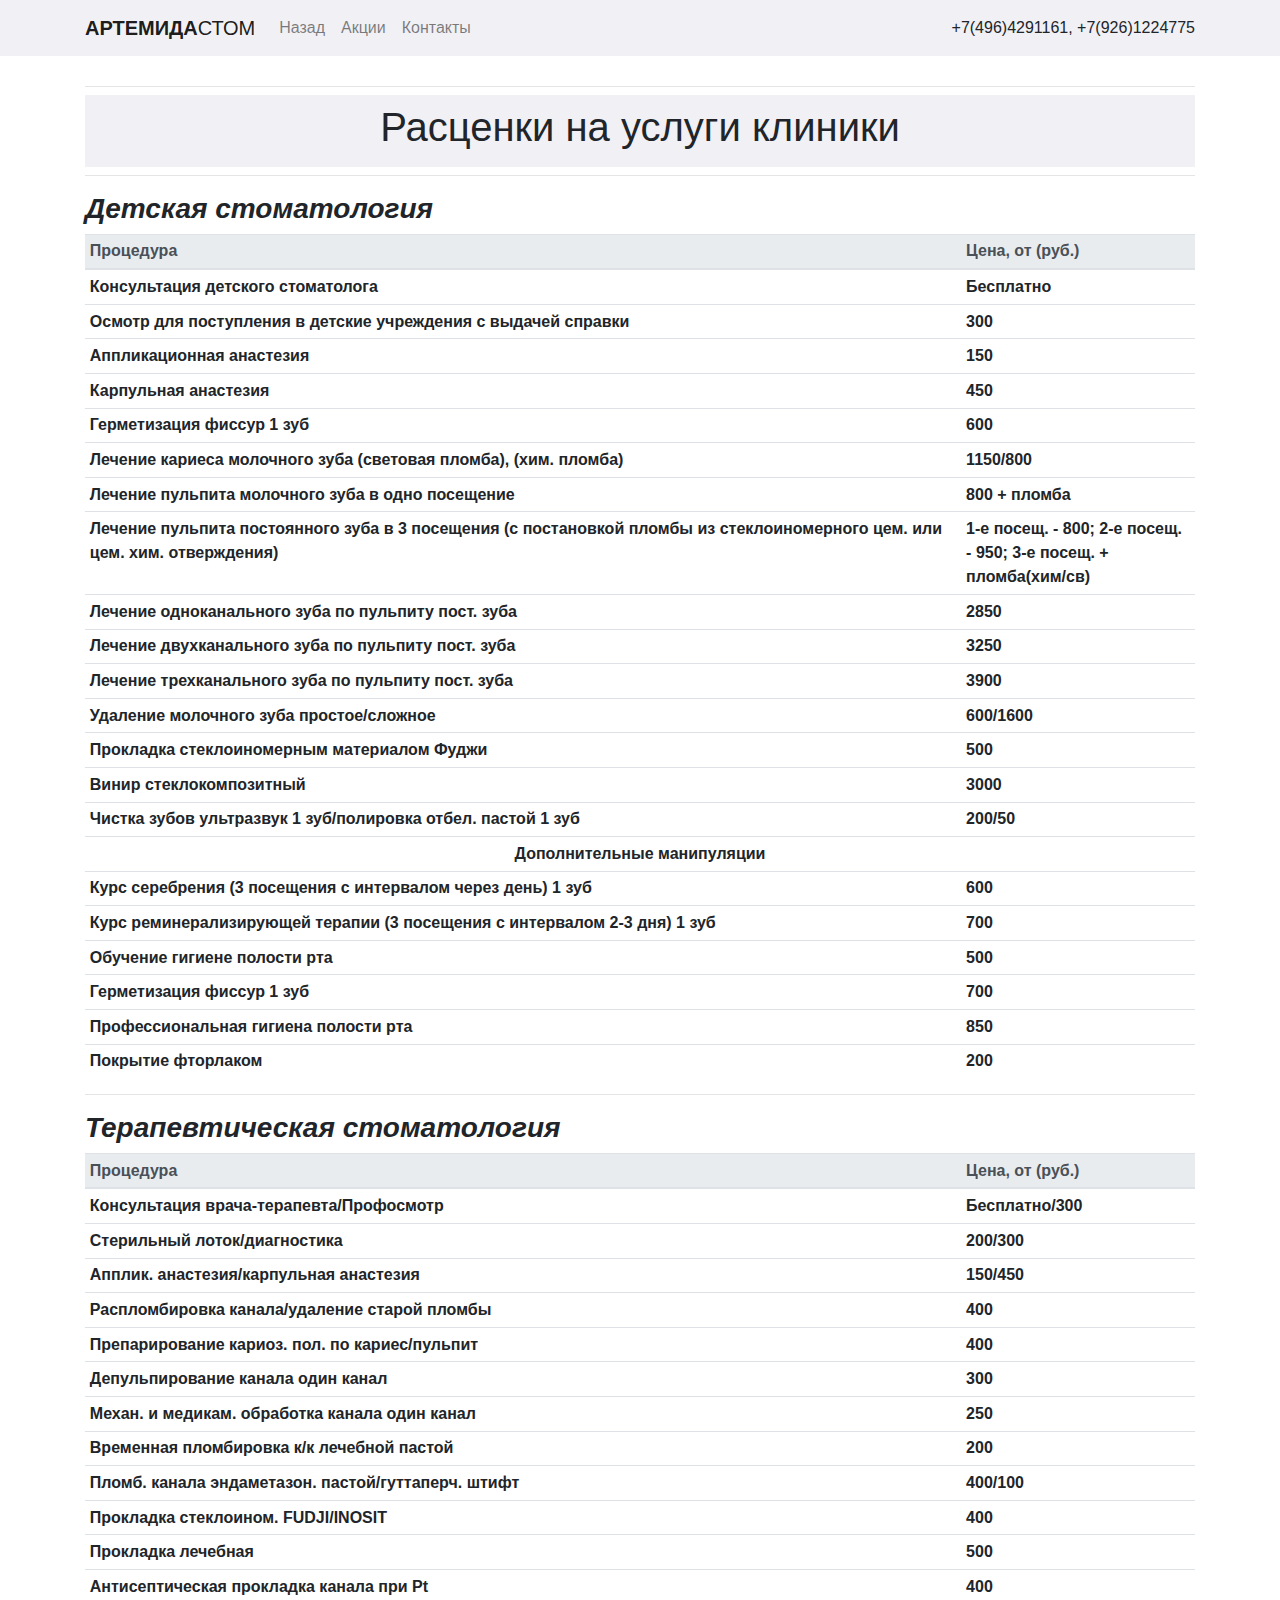
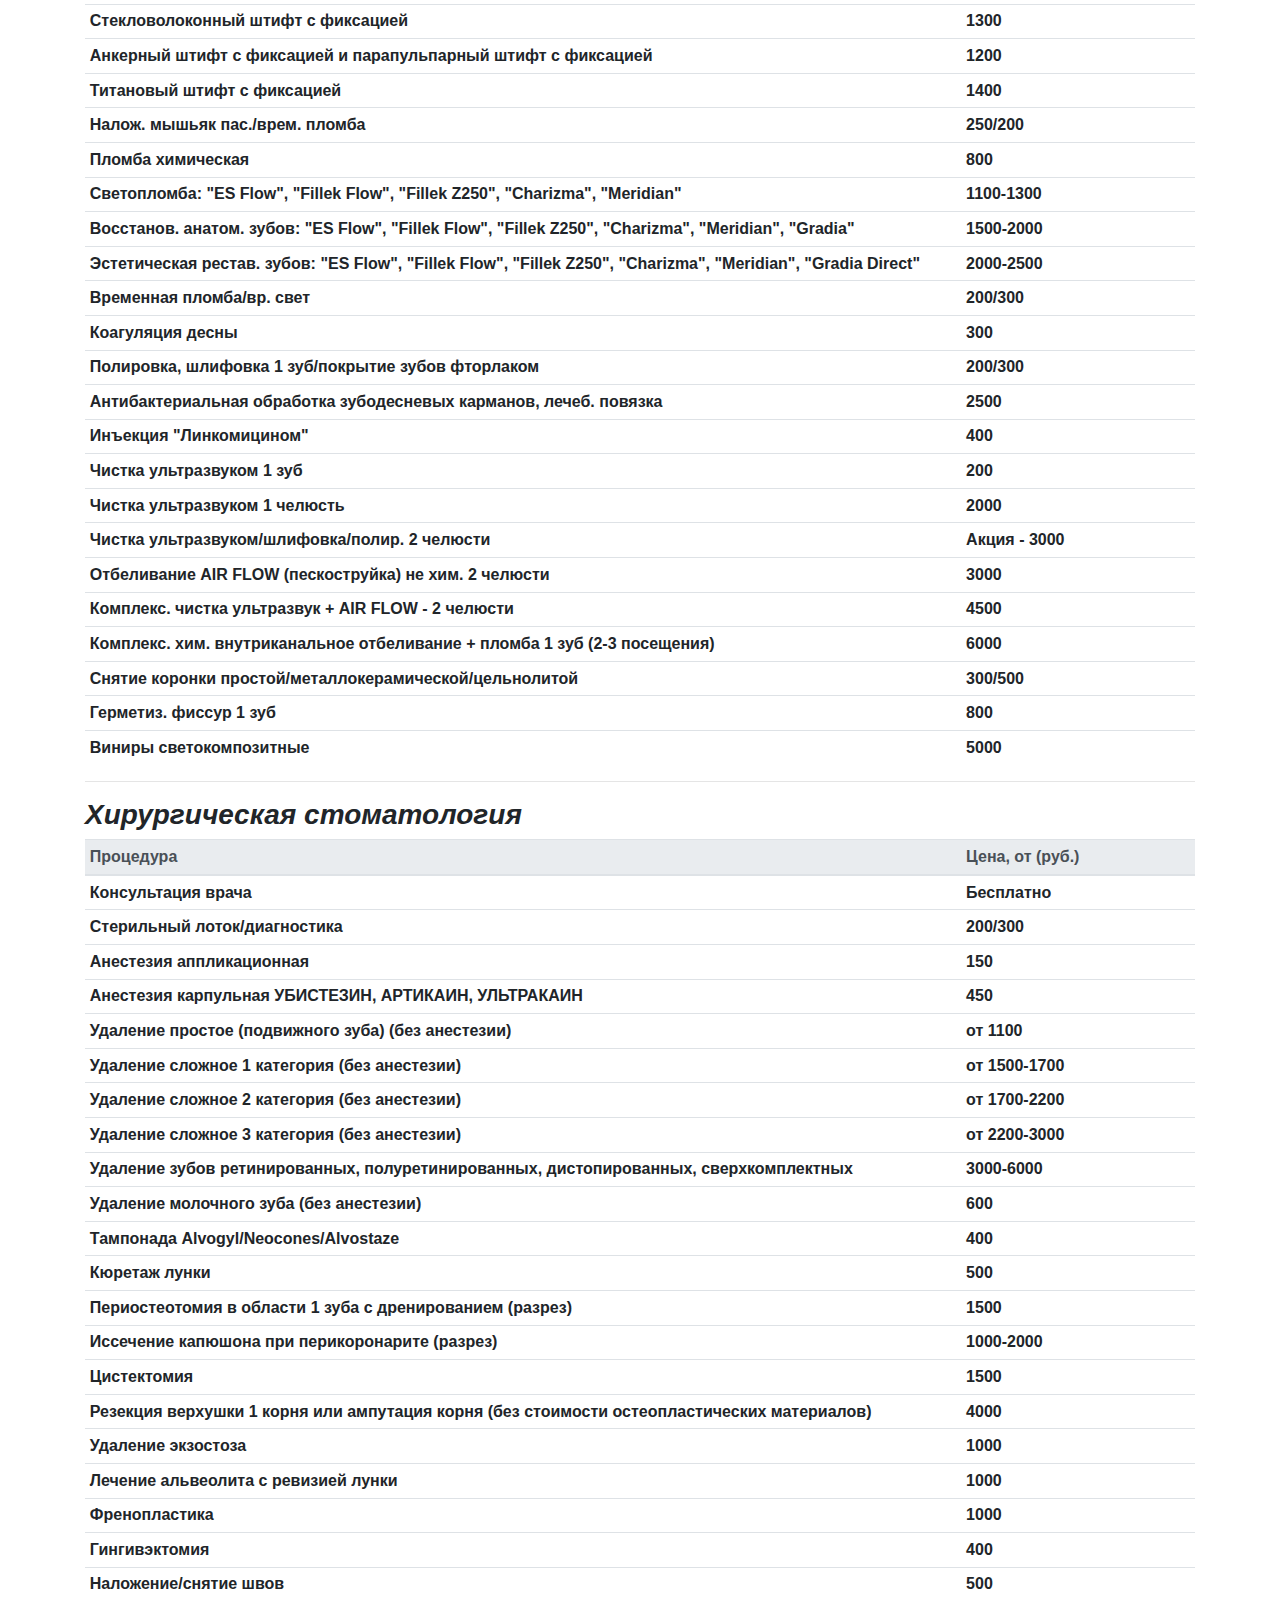
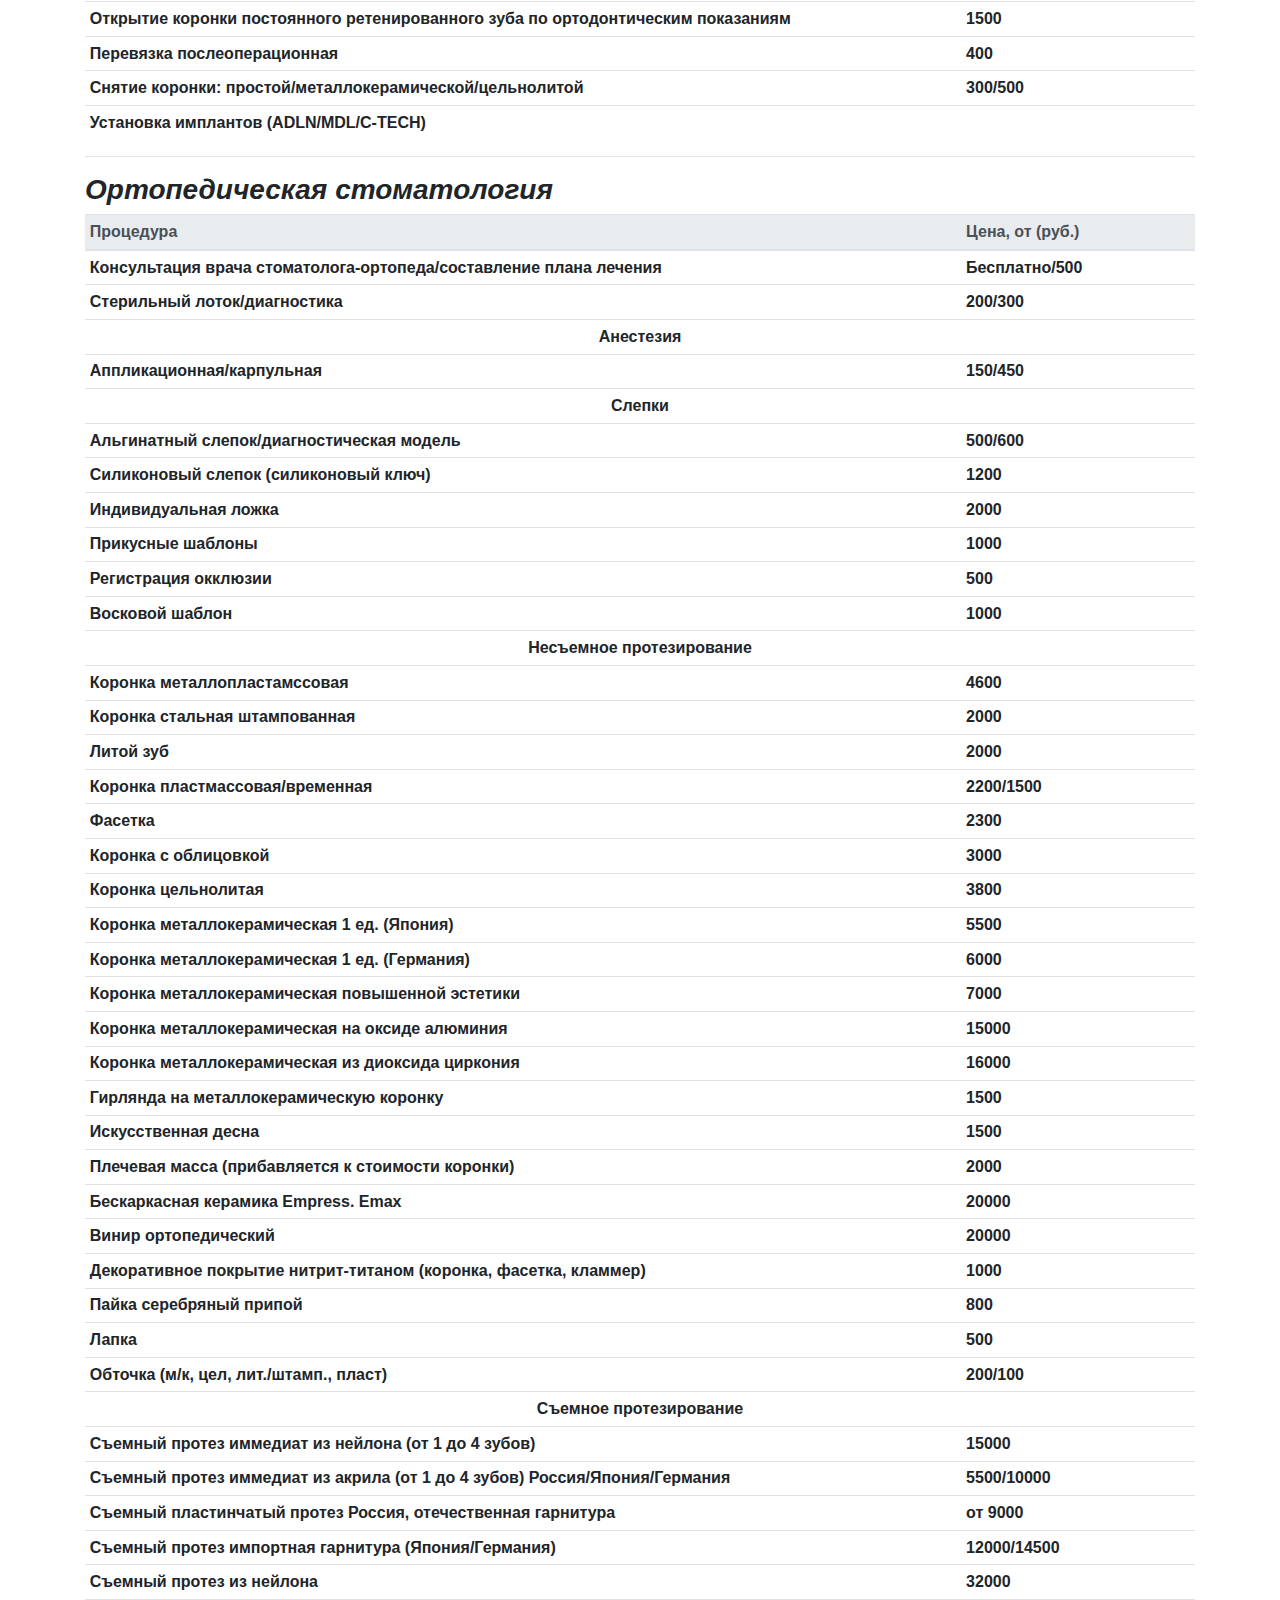
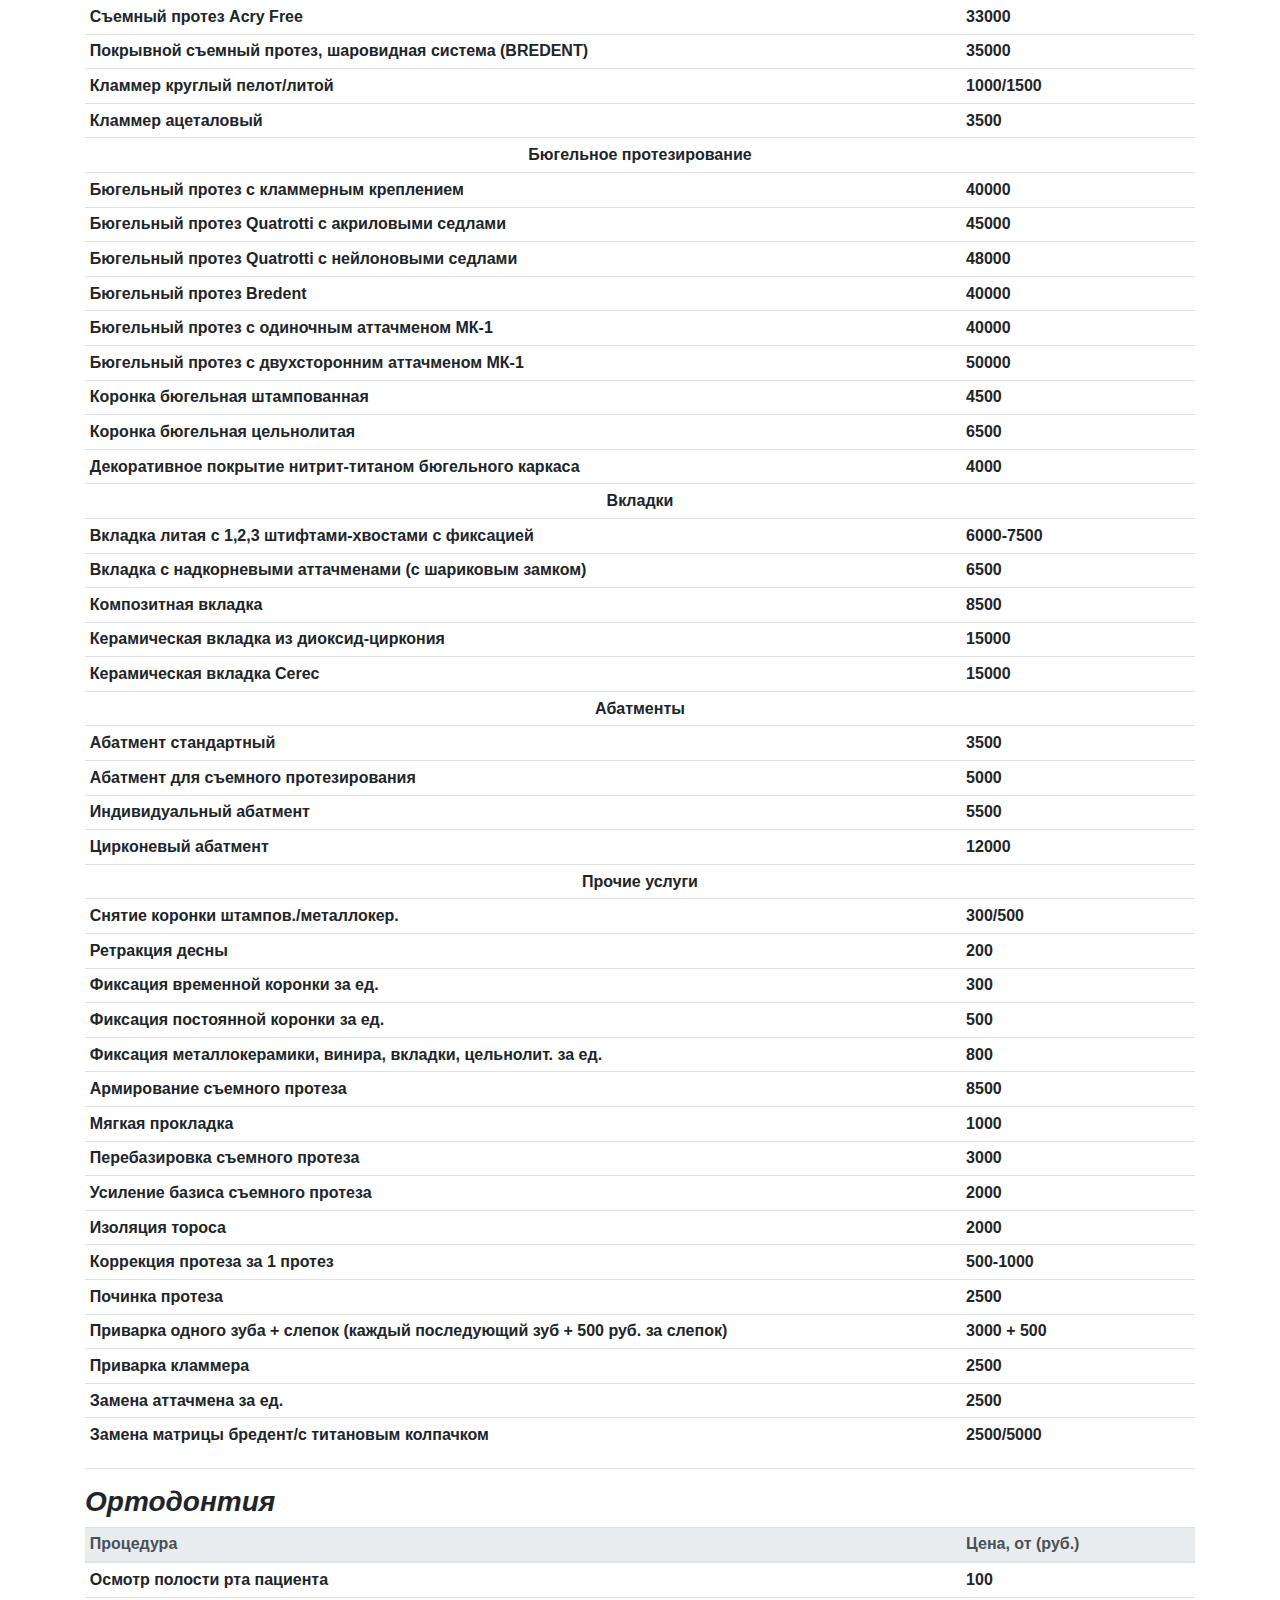
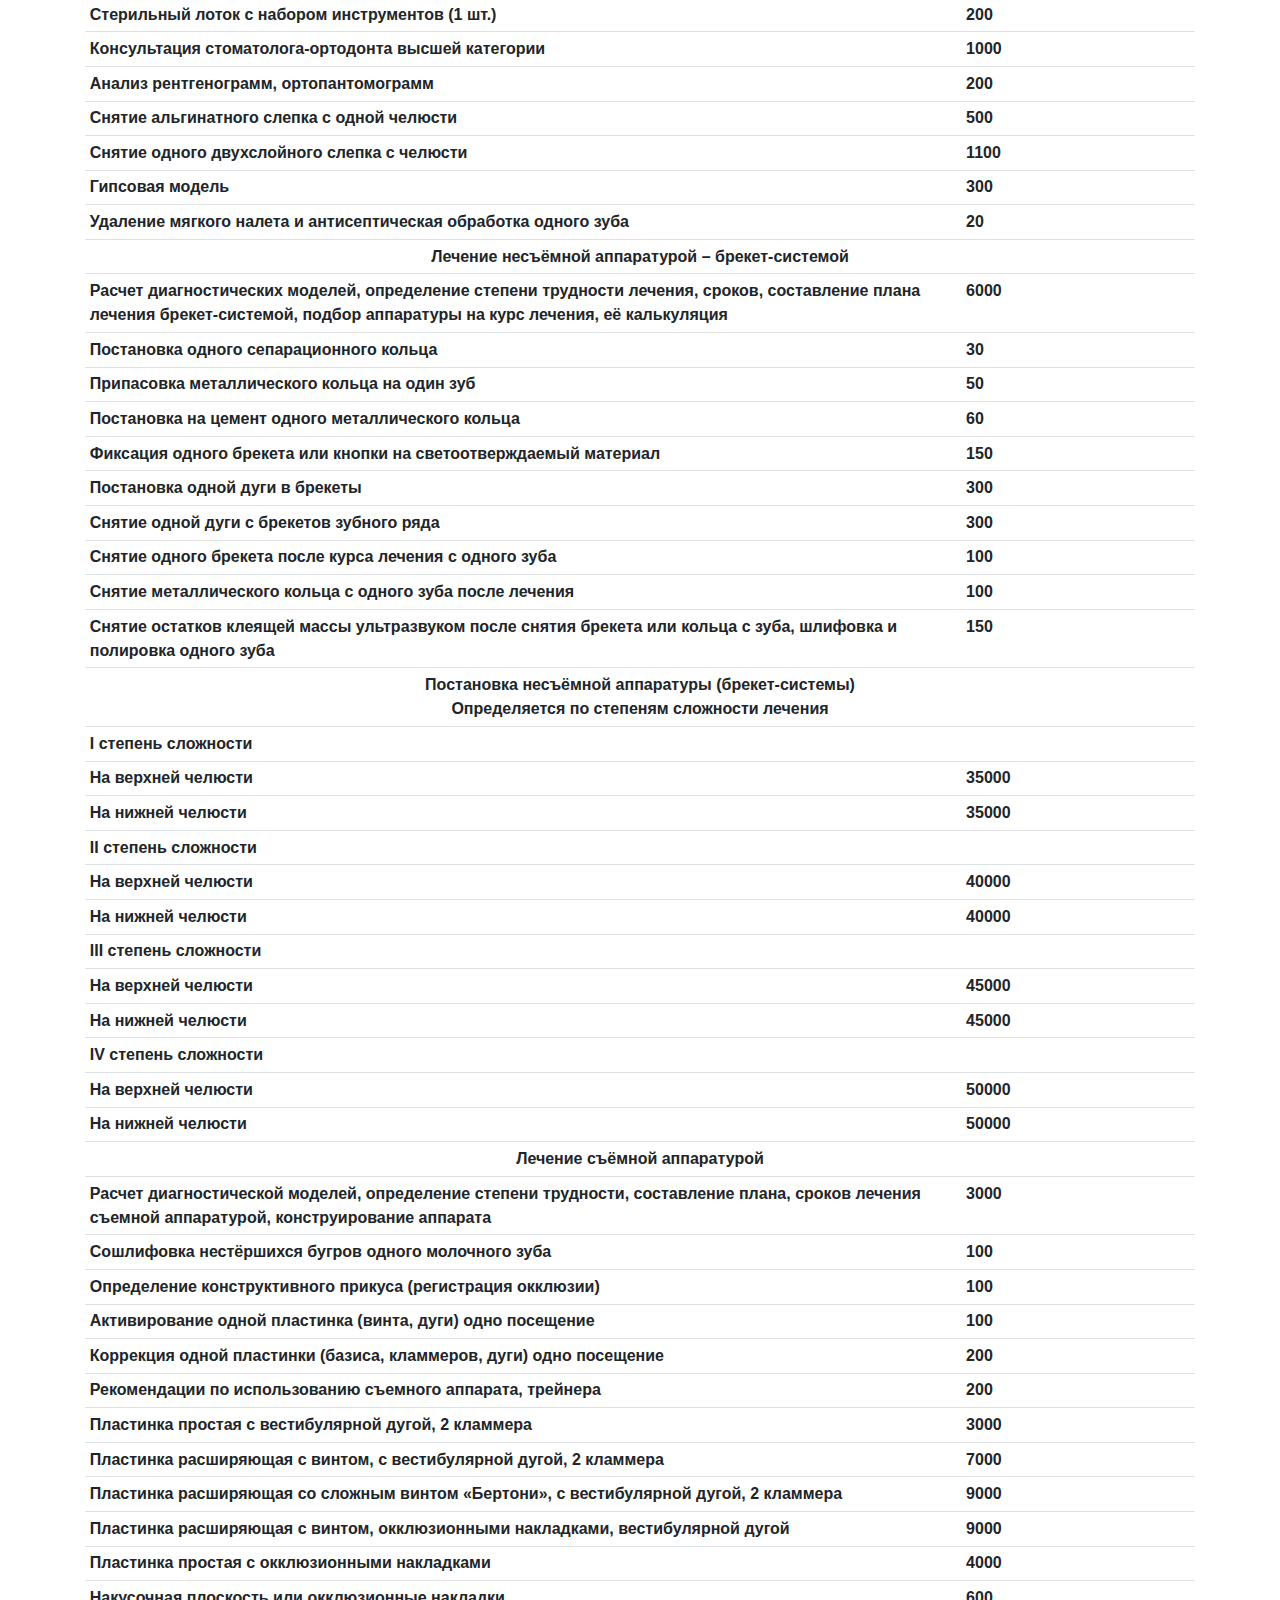
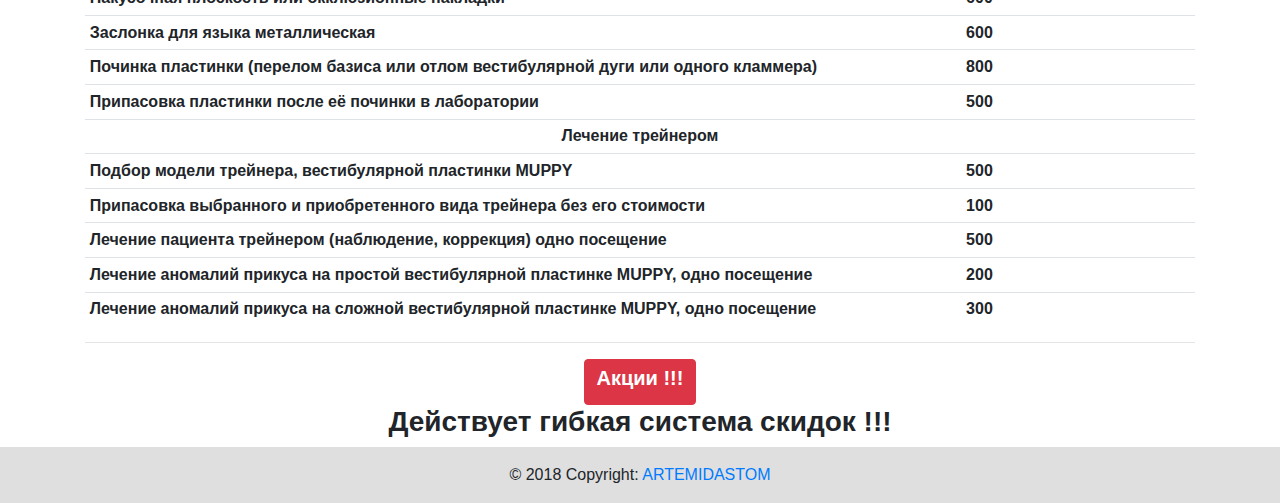
==== prices.html @ b8256de8 "12.11.2021" ====
<!DOCTYPE html>
<html lang="en">

<head>
  <meta charset="utf-8">
  <meta name="viewport" content="width=device-width, initial-scale=1, shrink-to-fit=no">
  <meta http-equiv="x-ua-compatible" content="ie=edge">
  <title>Стоматология АРТЕМИДАСТОМ</title>
  <!-- Font Awesome 
  <link rel="stylesheet" href="https://use.fontawesome.com/releases/v5.8.2/css/all.css"> -->
  <!-- Bootstrap core CSS -->
  <link href="css/bootstrap.min.css" rel="stylesheet">
  <!-- Your custom styles (optional) -->
  <link href="css/style.css" rel="stylesheet">
  <link rel="shortcut icon" href="https://img.icons8.com/wired/64/000000/dental-braces.png" type="image/x-icon">
</head>

<body>
  <!-- Start your project here-->
  <header>
    <nav id="navigation" class="navbar navbar-light fixed-top navbar-expand-lg scrolling-navbar divider">
      <div class="container">
        <button class="navbar-toggler" type="button" data-toggle="collapse" data-target="#navContent"
          aria-controls="navContent" aria-expanded="false">
          <span class="navbar-toggler-icon"></span>
        </button>
        <a href="http://artemidastom.ru/index.html" class="navbar-brand waves-effect">
          <b>АРТЕМИДА</b>СТОМ
        </a>
        <div id="navContent" class="collapse navbar-collapse">
          <ul class="navbar-nav mr-auto smooth-scroll">
            <li class="nav-item">
              <a href="index.html#start" class="nav-link waves-effect">Назад</a>
            </li>
            <li class="nav-item">
              <a href="index.html#promotions" class="nav-link waves-effect">Акции</a>
            </li>
            <li class="nav-item">
              <a href="index.html#contacts" class="nav-link waves-effect">Контакты</a>
            </li>
          </ul>
        </div>
        <div class="navbar-nav nav-flex-icons d-none d-lg-block">
          <i class="fas fa-phone fa-spin"></i> +7(496)4291161, +7(926)1224775
        </div>
      </div>
    </nav>
  </header>

  <div class="container" style="padding-top:70px;">

    <hr class="grey mb-2">
    <div class="divider py-2 text-center">
      <h1 class="h3-responsive mb-2">Расценки на услуги клиники</h1>
    </div>
    <hr class="grey mt-2">

    <h3 class="h4-responsive mb-2"><i><b> Детская стоматология </b></i></h3>

    <table class="table table-hover table-sm">
      <thead class="thead-light">
        <tr>
          <th width="75%">Процедура</th>
          <th width="20%">Цена, от (руб.)</th>
        </tr>
      </thead>
      <tbody class="">
        <tr>
          <th>Консультация детского стоматолога</th>
          <th>Бесплатно</th>
        </tr>
        <tr>
          <th>Осмотр для поступления в детские учреждения с выдачей справки</th>
          <th>300</th>
        </tr>
        <tr>
          <th>Аппликационная анастезия</th>
          <th>150</th>
        </tr>
        <tr>
          <th>Карпульная анастезия</th>
          <th>450</th>
        </tr>
        <tr>
          <th>Герметизация фиссур 1 зуб</th>
          <th>600</th>
        </tr>
        <tr>
          <th>Лечение кариеса молочного зуба (световая пломба), (хим. пломба)</th>
          <th>1150/800</th>
        </tr>
        <tr>
          <th>Лечение пульпита молочного зуба в одно посещение</th>
          <th>800 + пломба</th>
        </tr>
        <tr>
          <th>Лечение пульпита постоянного зуба в 3 посещения (с постановкой пломбы из стеклоиномерного цем. или цем. хим. отверждения)</th>
          <th>1-е посещ. - 800; 2-е посещ. - 950; 3-е посещ. + пломба(хим/св)</th>
        </tr>
        <tr>
          <th>Лечение одноканального зуба по пульпиту пост. зуба</th>
          <th>2850</th>
        </tr>
        <tr>
          <th>Лечение двухканального зуба по пульпиту пост. зуба</th>
          <th>3250</th>
        </tr>
        <tr>
          <th>Лечение трехканального зуба по пульпиту пост. зуба</th>
          <th>3900</th>
        </tr>
        <tr>
          <th>Удаление молочного зуба простое/сложное</th>
          <th>600/1600</th>
        </tr>
        <tr>
          <th>Прокладка стеклоиномерным материалом Фуджи</th>
          <th>500</th>
        </tr>
        <tr>
          <th>Винир стеклокомпозитный</th>
          <th>3000</th>
        </tr>
        <tr>
          <th>Чистка зубов ультразвук 1 зуб/полировка отбел. пастой 1 зуб</th>
          <th>200/50</th>
        </tr>

        <tr>
          <th colspan="3" class="text-center">Дополнительные манипуляции</th>
        </tr>

        <tr>
          <th>Курс серебрения (3 посещения с интервалом через день) 1 зуб</th>
          <th>600</th>
        </tr>
        <tr>
          <th>Курс реминерализирующей терапии (3 посещения с интервалом 2-3 дня) 1 зуб</th>
          <th>700</th>
        </tr>
        <tr>
          <th>Обучение гигиене полости рта</th>
          <th>500</th>
        </tr>
        <tr>
          <th>Герметизация фиссур 1 зуб</th>
          <th>700</th>
        </tr>
        <tr>
          <th>Профессиональная гигиена полости рта</th>
          <th>850</th>
        </tr>
        <tr>
          <th>Покрытие фторлаком</th>
          <th>200</th>
        </tr>

      </tbody>
    </table>
    <hr class="grey">

    <h3 class="h4-responsive mb-2"><i><b> Терапевтическая стоматология </b></i></h3>

    <table class="table table-hover table-sm">
      <thead class="thead-light">
        <tr>
          <th width="75%">Процедура</th>
          <th width="20%">Цена, от (руб.)</th>
        </tr>
      </thead>
      <tbody class="">
        <tr>
          <th>Консультация врача-терапевта/Профосмотр</th>
          <th>Бесплатно/300</th>
        </tr>
        <tr>
          <th>Стерильный лоток/диагностика</th>
          <th>200/300</th>
        </tr>
        <tr>
          <th>Апплик. анастезия/карпульная анастезия</th>
          <th>150/450</th>
        </tr>
        <tr>
          <th>Распломбировка канала/удаление старой пломбы</th>
          <th>400</th>
        </tr>
        <tr>
          <th>Препарирование кариоз. пол. по кариес/пульпит</th>
          <th>400</th>
        </tr>
        <tr>
          <th>Депульпирование канала один канал</th>
          <th>300</th>
        </tr>
        <tr>
          <th>Механ. и медикам. обработка канала один канал</th>
          <th>250</th>
        </tr>
        <tr>
          <th>Временная пломбировка к/к лечебной пастой </th>
          <th>200</th>
        </tr>
        <tr>
          <th>Пломб. канала эндаметазон. пастой/гуттаперч. штифт</th>
          <th>400/100</th>
        </tr>
        <tr>
          <th>Прокладка стеклоином. FUDJI/INOSIT</th>
          <th>400</th>
        </tr>
        <tr>
          <th>Прокладка лечебная</th>
          <th>500</th>
        </tr>
        <tr>
          <th>Антисептическая прокладка канала при Pt</th>
          <th>400</th>
        </tr>
        <tr>
          <th>Стекловолоконный штифт с фиксацией</th>
          <th>1300</th>
        </tr>
        <tr>
          <th>Анкерный штифт с фиксацией и парапульпарный штифт с фиксацией</th>
          <th>1200</th>
        </tr>
        <tr>
          <th>Титановый штифт с фиксацией</th>
          <th>1400</th>
        </tr>
        <tr>
          <th>Налож. мышьяк пас./врем. пломба</th>
          <th>250/200</th>
        </tr>
        <tr>
          <th>Пломба химическая</th>
          <th>800</th>
        </tr>
        <tr>
          <th>Светопломба: "ES Flow", "Fillek Flow", "Fillek Z250", "Charizma", "Meridian"</th>
          <th>1100-1300</th>
        </tr>
        <tr>
          <th>Восстанов. анатом. зубов: "ES Flow", "Fillek Flow", "Fillek Z250", "Charizma", "Meridian", "Gradia"</th>
          <th>1500-2000</th>
        </tr>
        <tr>
          <th>Эстетическая рестав. зубов: "ES Flow", "Fillek Flow", "Fillek Z250", "Charizma", "Meridian", "Gradia Direct"</th>
          <th>2000-2500</th>
        </tr>
        <tr>
          <th>Временная пломба/вр. свет</th>
          <th>200/300</th>
        </tr>
        <tr>
          <th>Коагуляция десны</th>
          <th>300</th>
        </tr>
        <tr>
          <th>Полировка, шлифовка 1 зуб/покрытие зубов фторлаком</th>
          <th>200/300</th>
        </tr>
        <tr>
          <th>Антибактериальная обработка зубодесневых карманов, лечеб. повязка</th>
          <th>2500</th>
        </tr>
        <tr>
          <th>Инъекция "Линкомицином"</th>
          <th>400</th>
        </tr>
        <tr>
          <th>Чистка ультразвуком 1 зуб</th>
          <th>200</th>
        </tr>
        <tr>
          <th>Чистка ультразвуком 1 челюсть</th>
          <th>2000</th>
        </tr>
        <tr>
          <th>Чистка ультразвуком/шлифовка/полир. 2 челюсти</th>
          <th>Акция - 3000</th>
        </tr>
        <tr>
          <th>Отбеливание AIR FLOW (пескоструйка) не хим. 2 челюсти</th>
          <th>3000</th>
        </tr>
        <tr>
          <th>Комплекс. чистка ультразвук + AIR FLOW - 2 челюсти</th>
          <th>4500</th>
        </tr>
        <tr>
          <th>Комплекс. хим. внутриканальное отбеливание + пломба 1 зуб (2-3 посещения)</th>
          <th>6000</th>
        </tr>
        <tr>
          <th>Снятие коронки простой/металлокерамической/цельнолитой</th>
          <th>300/500</th>
        </tr>
        <tr>
          <th>Герметиз. фиссур 1 зуб</th>
          <th>800</th>
        </tr>
        <tr>
          <th>Виниры светокомпозитные</th>
          <th>5000</th>
        </tr>

      </tbody>
    </table>
    <hr class="grey">

    <h3 class="h4-responsive mb-2"><i><b> Хирургическая стоматология </b></i></h3>

    <table class="table table-hover table-sm">
      <thead class="thead-light">
        <tr>
          <th width="75%">Процедура</th>
          <th width="20%">Цена, от (руб.)</th>
        </tr>
      </thead>
      <tbody class="">
        <tr>
          <th>Консультация врача</th>
          <th>Бесплатно</th>
        </tr>
        <tr>
          <th>Стерильный лоток/диагностика</th>
          <th>200/300</th>
        </tr>
        <tr>
          <th>Анестезия аппликационная</th>
          <th>150</th>
        </tr>
        <tr>
          <th>Анестезия карпульная УБИСТЕЗИН, АРТИКАИН, УЛЬТРАКАИН</th>
          <th>450</th>
        </tr>
        <tr>
          <th>Удаление простое (подвижного зуба) (без анестезии)</th>
          <th>от 1100</th>
        </tr>
        <tr>
          <th>Удаление сложное 1 категория (без анестезии)</th>
          <th>от 1500-1700</th>
        </tr>
        <tr>
          <th>Удаление сложное 2 категория (без анестезии)</th>
          <th>от 1700-2200</th>
        </tr>
        <tr>
          <th>Удаление сложное 3 категория (без анестезии)</th>
          <th>от 2200-3000</th>
        </tr>
        <tr>
          <th>Удаление зубов ретинированных, полуретинированных, дистопированных, сверхкомплектных</th>
          <th>3000-6000</th>
        </tr>
        <tr>
          <th>Удаление молочного зуба (без анестезии)</th>
          <th>600</th>
        </tr>
        <tr>
          <th>Тампонада Alvogyl/Neocones/Alvostaze</th>
          <th>400</th>
        </tr>
        <tr>
          <th>Кюретаж лунки</th>
          <th>500</th>
        </tr>
        <tr>
          <th>Периостеотомия в области 1 зуба с дренированием (разрез)</th>
          <th>1500</th>
        </tr>
        <tr>
          <th>Иссечение капюшона при перикоронарите (разрез)</th>
          <th>1000-2000</th>
        </tr>
        <tr>
          <th>Цистектомия</th>
          <th>1500</th>
        </tr>
        <tr>
          <th>Резекция верхушки 1 корня или ампутация корня (без стоимости остеопластических материалов)</th>
          <th>4000</th>
        </tr>
        <tr>
          <th>Удаление экзостоза</th>
          <th>1000</th>
        </tr>
        <tr>
          <th>Лечение альвеолита с ревизией лунки</th>
          <th>1000</th>
        </tr>
        <tr>
          <th>Френопластика</th>
          <th>1000</th>
        </tr>
        <tr>
          <th>Гингивэктомия</th>
          <th>400</th>
        </tr>
        <tr>
          <th>Наложение/снятие швов</th>
          <th>500</th>
        </tr>
        <tr>
          <th>Открытие коронки постоянного ретенированного зуба по ортодонтическим показаниям</th>
          <th>1500</th>
        </tr>
        <tr>
          <th>Перевязка послеоперационная</th>
          <th>400</th>
        </tr>
        <tr>
          <th>Снятие коронки: простой/металлокерамической/цельнолитой</th>
          <th>300/500</th>
        </tr>
        <tr>
          <th>Установка имплантов (ADLN/MDL/C-TECH)</th>
          <th></th>
        </tr>

      </tbody>
    </table>
    <hr class="grey">

    <h3 class="h4-responsive mb-2"><i><b> Ортопедическая стоматология </b></i></h3>

    <table class="table table-hover table-sm">
      <thead class="thead-light">
        <tr>
          <th width="75%">Процедура</th>
          <th width="20%">Цена, от (руб.)</th>
        </tr>
      </thead>
      <tbody class="">
        <tr>
          <th>Консультация врача стоматолога-ортопеда/составление плана лечения</th>
          <th>Бесплатно/500</th>
        </tr>
        <tr>
          <th>Стерильный лоток/диагностика</th>
          <th>200/300</th>
        </tr>

        <tr>
          <th colspan="3" class="text-center">Анестезия</th>
        </tr>

        <tr>
          <th>Аппликационная/карпульная</th>
          <th>150/450</th>
        </tr>

        <tr>
          <th colspan="3" class="text-center">Слепки</th>
        </tr>

        <tr>
          <th>Альгинатный слепок/диагностическая модель</th>
          <th>500/600</th>
        </tr>
        <tr>
          <th>Силиконовый слепок (силиконовый ключ)</th>
          <th>1200</th>
        </tr>
        <tr>
          <th>Индивидуальная ложка</th>
          <th>2000</th>
        </tr>
        <tr>
          <th>Прикусные шаблоны</th>
          <th>1000</th>
        </tr>
        <tr>
          <th>Регистрация окклюзии</th>
          <th>500</th>
        </tr>
        <tr>
          <th>Восковой шаблон</th>
          <th>1000</th>
        </tr>

        <tr>
          <th colspan="3" class="text-center">Несъемное протезирование</th>
        </tr>

        <tr>
          <th>Коронка металлопластамссовая</th>
          <th>4600</th>
        </tr>
        <tr>
          <th>Коронка стальная штампованная</th>
          <th>2000</th>
        </tr>
        <tr>
          <th>Литой зуб</th>
          <th>2000</th>
        </tr>
        <tr>
          <th>Коронка пластмассовая/временная</th>
          <th>2200/1500</th>
        </tr>
        <tr>
          <th>Фасетка</th>
          <th>2300</th>
        </tr>
        <tr>
          <th>Коронка с облицовкой</th>
          <th>3000</th>
        </tr>
        <tr>
          <th>Коронка цельнолитая</th>
          <th>3800</th>
        </tr>
        <tr>
          <th>Коронка металлокерамическая 1 ед. (Япония)</th>
          <th>5500</th>
        </tr>
        <tr>
          <th>Коронка металлокерамическая 1 ед. (Германия)</th>
          <th>6000</th>
        </tr>
        <tr>
          <th>Коронка металлокерамическая повышенной эстетики</th>
          <th>7000</th>
        </tr>
        <tr>
          <th>Коронка металлокерамическая на оксиде алюминия</th>
          <th>15000</th>
        </tr>
        <tr>
          <th>Коронка металлокерамическая из диоксида циркония</th>
          <th>16000</th>
        </tr>
        <tr>
          <th>Гирлянда на металлокерамическую коронку</th>
          <th>1500</th>
        </tr>
        <tr>
          <th>Искусственная десна</th>
          <th>1500</th>
        </tr>
        <tr>
          <th>Плечевая масса (прибавляется к стоимости коронки)</th>
          <th>2000</th>
        </tr>
        <tr>
          <th>Бескаркасная керамика Empress. Emax</th>
          <th>20000</th>
        </tr>
        <tr>
          <th>Винир ортопедический</th>
          <th>20000</th>
        </tr>
        <tr>
          <th>Декоративное покрытие нитрит-титаном (коронка, фасетка, кламмер)</th>
          <th>1000</th>
        </tr>
        <tr>
          <th>Пайка серебряный припой</th>
          <th>800</th>
        </tr>
        <tr>
          <th>Лапка</th>
          <th>500</th>
        </tr>
        <tr>
          <th>Обточка (м/к, цел, лит./штамп., пласт)</th>
          <th>200/100</th>
        </tr>

        <tr>
          <th colspan="3" class="text-center">Съемное протезирование</th>
        </tr>

        <tr>
          <th>Съемный протез иммедиат из нейлона (от 1 до 4 зубов)</th>
          <th>15000</th>
        </tr>
        <tr>
          <th>Съемный протез иммедиат из акрила (от 1 до 4 зубов) Россия/Япония/Германия</th>
          <th>5500/10000</th>
        </tr>
        <tr>
          <th>Съемный пластинчатый протез Россия, отечественная гарнитура</th>
          <th>от 9000</th>
        </tr>
        <tr>
          <th>Съемный протез импортная гарнитура (Япония/Германия)</th>
          <th>12000/14500</th>
        </tr>
        <tr>
          <th>Съемный протез из нейлона</th>
          <th>32000</th>
        </tr>
        <tr>
          <th>Съемный протез Acry Free</th>
          <th>33000</th>
        </tr>
        <tr>
          <th>Покрывной съемный протез, шаровидная система (BREDENT)</th>
          <th>35000</th>
        </tr>
        <tr>
          <th>Кламмер круглый пелот/литой</th>
          <th>1000/1500</th>
        </tr>
        <tr>
          <th>Кламмер ацеталовый</th>
          <th>3500</th>
        </tr>

        <tr>
          <th colspan="3" class="text-center">Бюгельное протезирование</th>
        </tr>

        <tr>
          <th>Бюгельный протез с кламмерным креплением</th>
          <th>40000</th>
        </tr>
        <tr>
          <th>Бюгельный протез Quatrotti с акриловыми седлами</th>
          <th>45000</th>
        </tr>
        <tr>
          <th>Бюгельный протез Quatrotti с нейлоновыми седлами</th>
          <th>48000</th>
        </tr>
        <tr>
          <th>Бюгельный протез Bredent</th>
          <th>40000</th>
        </tr>
        <tr>
          <th>Бюгельный протез с одиночным аттачменом МК-1</th>
          <th>40000</th>
        </tr>
        <tr>
          <th>Бюгельный протез с двухсторонним аттачменом МК-1</th>
          <th>50000</th>
        </tr>
        <tr>
          <th>Коронка бюгельная штампованная</th>
          <th>4500</th>
        </tr>
        <tr>
          <th>Коронка бюгельная цельнолитая</th>
          <th>6500</th>
        </tr>
        <tr>
          <th>Декоративное покрытие нитрит-титаном бюгельного каркаса</th>
          <th>4000</th>
        </tr>

        <tr>
          <th colspan="3" class="text-center">Вкладки</th>
        </tr>

        <tr>
          <th>Вкладка литая с 1,2,3 штифтами-хвостами с фиксацией</th>
          <th>6000-7500</th>
        </tr>
        <tr>
          <th>Вкладка с надкорневыми аттачменами (с шариковым замком)</th>
          <th>6500</th>
        </tr>
        <tr>
          <th>Композитная вкладка</th>
          <th>8500</th>
        </tr>
        <tr>
          <th>Керамическая вкладка из диоксид-циркония</th>
          <th>15000</th>
        </tr>
        <tr>
          <th>Керамическая вкладка Cerec</th>
          <th>15000</th>
        </tr>

        <tr>
          <th colspan="3" class="text-center">Абатменты</th>
        </tr>

        <tr>
          <th>Абатмент стандартный</th>
          <th>3500</th>
        </tr>
        <tr>
          <th>Абатмент для съемного протезирования</th>
          <th>5000</th>
        </tr>
        <tr>
          <th>Индивидуальный абатмент</th>
          <th>5500</th>
        </tr>
        <tr>
          <th>Цирконевый абатмент</th>
          <th>12000</th>
        </tr>

        <tr>
          <th colspan="3" class="text-center">Прочие услуги</th>
        </tr>

        <tr>
          <th>Снятие коронки штампов./металлокер.</th>
          <th>300/500</th>
        </tr>
        <tr>
          <th>Ретракция десны</th>
          <th>200</th>
        </tr>
        <tr>
          <th>Фиксация временной коронки за ед.</th>
          <th>300</th>
        </tr>
        <tr>
          <th>Фиксация постоянной коронки за ед.</th>
          <th>500</th>
        </tr>
        <tr>
          <th>Фиксация металлокерамики, винира, вкладки, цельнолит. за ед.</th>
          <th>800</th>
        </tr>
        <tr>
          <th>Армирование съемного протеза</th>
          <th>8500</th>
        </tr>
        <tr>
          <th>Мягкая прокладка</th>
          <th>1000</th>
        </tr>
        <tr>
          <th>Перебазировка съемного протеза</th>
          <th>3000</th>
        </tr>
        <tr>
          <th>Усиление базиса съемного протеза</th>
          <th>2000</th>
        </tr>
        <tr>
          <th>Изоляция тороса</th>
          <th>2000</th>
        </tr>
        <tr>
          <th>Коррекция протеза за 1 протез</th>
          <th>500-1000</th>
        </tr>
        <tr>
          <th>Починка протеза</th>
          <th>2500</th>
        </tr>
        <tr>
          <th>Приварка одного зуба + слепок (каждый последующий зуб + 500 руб. за слепок)</th>
          <th>3000 + 500</th>
        </tr>
        <tr>
          <th>Приварка кламмера</th>
          <th>2500</th>
        </tr>
        <tr>
          <th>Замена аттачмена за ед.</th>
          <th>2500</th>
        </tr>
        <tr>
          <th>Замена матрицы бредент/с титановым колпачком</th>
          <th>2500/5000</th>
        </tr>

      </tbody>
    </table>
    <hr class="grey">

    <h3 class="h4-responsive mb-2"><i><b> Ортодонтия </b></i></h3>
    <table class="table table-hover table-sm">
      <thead class="thead-light">
        <tr>
          <th width="75%">Процедура</th>
          <th width="20%">Цена, от (руб.)</th>
        </tr>
      </thead>
      <tbody class="">
        <tr>
          <th>Осмотр полости рта пациента</th>
          <th>100</th>
        </tr>
        <tr>
          <th>Стерильный лоток с набором инструментов (1 шт.)</th>
          <th>200</th>
        </tr>
        <tr>
          <th>Консультация стоматолога-ортодонта высшей категории</th>
          <th>1000</th>
        </tr>
        <tr>
          <th>Анализ рентгенограмм, ортопантомограмм</th>
          <th>200</th>
        </tr>
        <tr>
          <th>Снятие альгинатного слепка с одной челюсти</th>
          <th>500</th>
        </tr>
        <tr>
          <th>Снятие одного двухслойного слепка с челюсти</th>
          <th>1100</th>
        </tr>
        <tr>
          <th>Гипсовая модель</th>
          <th>300</th>
        </tr>
        <tr>
          <th>Удаление мягкого налета и антисептическая обработка одного зуба</th>
          <th>20</th>
        </tr>

        <tr>
          <th colspan="3" class="text-center">Лечение несъёмной аппаратурой – брекет-системой</th>
        </tr>

        <tr>
          <th>Расчет диагностических моделей, определение степени трудности лечения, сроков, составление плана лечения брекет-системой, подбор аппаратуры на курс лечения, её калькуляция</th>
          <th>6000</th>
        </tr>
        <tr>
          <th>Постановка одного сепарационного кольца</th>
          <th>30</th>
        </tr>
        <tr>
          <th>Припасовка металлического кольца на один зуб</th>
          <th>50</th>
        </tr>
        <tr>
          <th>Постановка на цемент одного металлического кольца</th>
          <th>60</th>
        </tr>
        <tr>
          <th>Фиксация одного брекета или кнопки на светоотверждаемый материал</th>
          <th>150</th>
        </tr>
        <tr>
          <th>Постановка одной дуги в брекеты</th>
          <th>300</th>
        </tr>
        <tr>
          <th>Снятие одной дуги с брекетов зубного ряда</th>
          <th>300</th>
        </tr>
        <tr>
          <th>Снятие одного брекета после курса лечения с одного зуба</th>
          <th>100</th>
        </tr>
        <tr>
          <th>Снятие металлического кольца с одного зуба после лечения</th>
          <th>100</th>
        </tr>
        <tr>
          <th>Снятие остатков клеящей массы ультразвуком после снятия брекета или кольца с зуба, шлифовка и полировка одного зуба</th>
          <th>150</th>
        </tr>

        <tr>
          <th colspan="3" class="text-center">Постановка несъёмной аппаратуры (брекет-системы)<br>
            Определяется по степеням сложности лечения</th>
        </tr>

          <th><b>I степень сложности</b></th>
          <th></th>
        </tr>
        <tr>
          <th>На верхней челюсти</th>
          <th>35000</th>
        </tr>
        <tr>
          <th>На нижней челюсти</th>
          <th>35000</th>
        </tr>
          <th><b>II степень сложности</b></th>
          <th></th>
        </tr>
        <tr>
          <th>На верхней челюсти</th>
          <th>40000</th>
        </tr>
        <tr>
          <th>На нижней челюсти</th>
          <th>40000</th>
        </tr>
          <th><b>III степень сложности</b></th>
          <th></th>
        </tr>
        <tr>
          <th>На верхней челюсти</th>
          <th>45000</th>
        </tr>
        <tr>
          <th>На нижней челюсти</th>
          <th>45000</th>
        </tr>
          <th><b>IV степень сложности</b></th>
          <th></th>
        </tr>
        <tr>
          <th>На верхней челюсти</th>
          <th>50000</th>
        </tr>
        <tr>
          <th>На нижней челюсти</th>
          <th>50000</th>
        </tr>

        <tr>
          <th colspan="3" class="text-center">Лечение съёмной аппаратурой</th>
        </tr>

        <tr>
          <th>Расчет диагностической моделей, определение степени трудности, составление плана, сроков лечения съемной аппаратурой, конструирование аппарата</th>
          <th>3000</th>
        </tr>
        <tr>
          <th>Сошлифовка нестёршихся бугров одного молочного зуба</th>
          <th>100</th>
        </tr>
        <tr>
          <th>Определение конструктивного прикуса (регистрация окклюзии)</th>
          <th>100</th>
        </tr>
        <tr>
          <th>Активирование одной пластинка (винта, дуги) одно посещение </th>
          <th>100</th>
        </tr>
        <tr>
          <th>Коррекция одной пластинки (базиса, кламмеров, дуги) одно посещение</th>
          <th>200</th>
        </tr>
        <tr>
          <th>Рекомендации по использованию съемного аппарата, трейнера</th>
          <th>200</th>
        </tr>
        <tr>
          <th>Пластинка простая с вестибулярной дугой, 2 кламмера </th>
          <th>3000</th>
        </tr>
        <tr>
          <th>Пластинка расширяющая с винтом, с вестибулярной дугой, 2 кламмера</th>
          <th>7000</th>
        </tr>
        <tr>
          <th>Пластинка расширяющая со сложным винтом «Бертони», с вестибулярной дугой, 2 кламмера</th>
          <th>9000</th>
        </tr>
        <tr>
          <th>Пластинка расширяющая с винтом, окклюзионными накладками, вестибулярной дугой</th>
          <th>9000</th>
        </tr>
        <tr>
          <th>Пластинка простая с окклюзионными накладками</th>
          <th>4000</th>
        </tr>
        <tr>
          <th>Накусочная плоскость или окклюзионные накладки </th>
          <th>600</th>
        </tr>
        <tr>
          <th>Заслонка для языка металлическая</th>
          <th>600</th>
        </tr>
        <tr>
          <th>Починка пластинки (перелом базиса или отлом вестибулярной дуги или одного кламмера)</th>
          <th>800</th>
        </tr>
        <tr>
          <th>Припасовка пластинки после её починки в лаборатории</th>
          <th>500</th>
        </tr>

        <tr>
          <th colspan="3" class="text-center">Лечение трейнером</th>
        </tr>

        <tr>
          <th>Подбор модели трейнера, вестибулярной пластинки MUPPY</th>
          <th>500</th>
        </tr>
        <tr>
          <th>Припасовка выбранного и приобретенного вида трейнера без его стоимости</th>
          <th>100</th>
        </tr>
        <tr>
          <th>Лечение пациента трейнером (наблюдение, коррекция) одно посещение</th>
          <th>500</th>
        </tr>
        <tr>
          <th>Лечение аномалий прикуса на простой вестибулярной пластинке MUPPY, одно посещение</th>
          <th>200</th>
        </tr>
        <tr>
          <th>Лечение аномалий прикуса на сложной вестибулярной пластинке MUPPY, одно посещение</th>
          <th>300</th>
        </tr>
      </tbody>
    </table>
    <hr class="grey">

    <div class="text-center">

      <a href="index.html#promotions" class="text-white">
        <button class="btn rounded btn-danger">
          <h5><b>Акции !!!</b></h5>
        </button>
      </a>
      <h3 class="h2-responsive mb-2"><b>Действует гибкая система скидок !!!</b></h3>
    </div>
  </div>

  <footer class="page-footer" style="background-color: #dfdfdf">
    <div class="footer-copyright text-center py-3">© 2018 Copyright:
      <a href="http://artemidastom.ru"> ARTEMIDASTOM</a>
    </div>
  </footer>



  <!-- загрузка JS библиотек -->
  <!-- JQuery -->
  <script type="text/javascript" src="js/jquery-3.4.1.min.js"></script>
  <!-- Bootstrap tooltips -->
  <script type="text/javascript" src="js/popper.min.js"></script>
  <!-- Bootstrap core JavaScript -->
  <script type="text/javascript" src="js/bootstrap.min.js"></script>
  <!-- MDB core JavaScript 
  <script type="text/javascript" src="js/mdb.min.js"></script> -->
  <!-- Castom JS file -->
  <script type="text/javascript" src="js/custom.js"></script>

</body>

</html>
---- css/style.css ----
#start {
    padding-top: 90px !important;
}

@media (max-width:400px) {
    #start {
        padding-top: 70px !important;
    }
}

.custom-text-shadow {
    text-shadow: 2px 2px black;
}

.rel {
    display: inline-flex;
    position: relative;
}

.sticker {
    position: absolute;
    left: -40px;
    top: -30px;
}

#mymap {
    min-height: 340px;
}

#upbutton {
    background: url("/img/up.png") no-repeat top left;
    height: 60px;
    width: 60px;
    bottom: 30px;
    right: 30px;
    cursor: pointer;
    display: block;
    position: fixed;
    z-index: 999;
}

.divider {
    background-color: #f0f0f5;
}
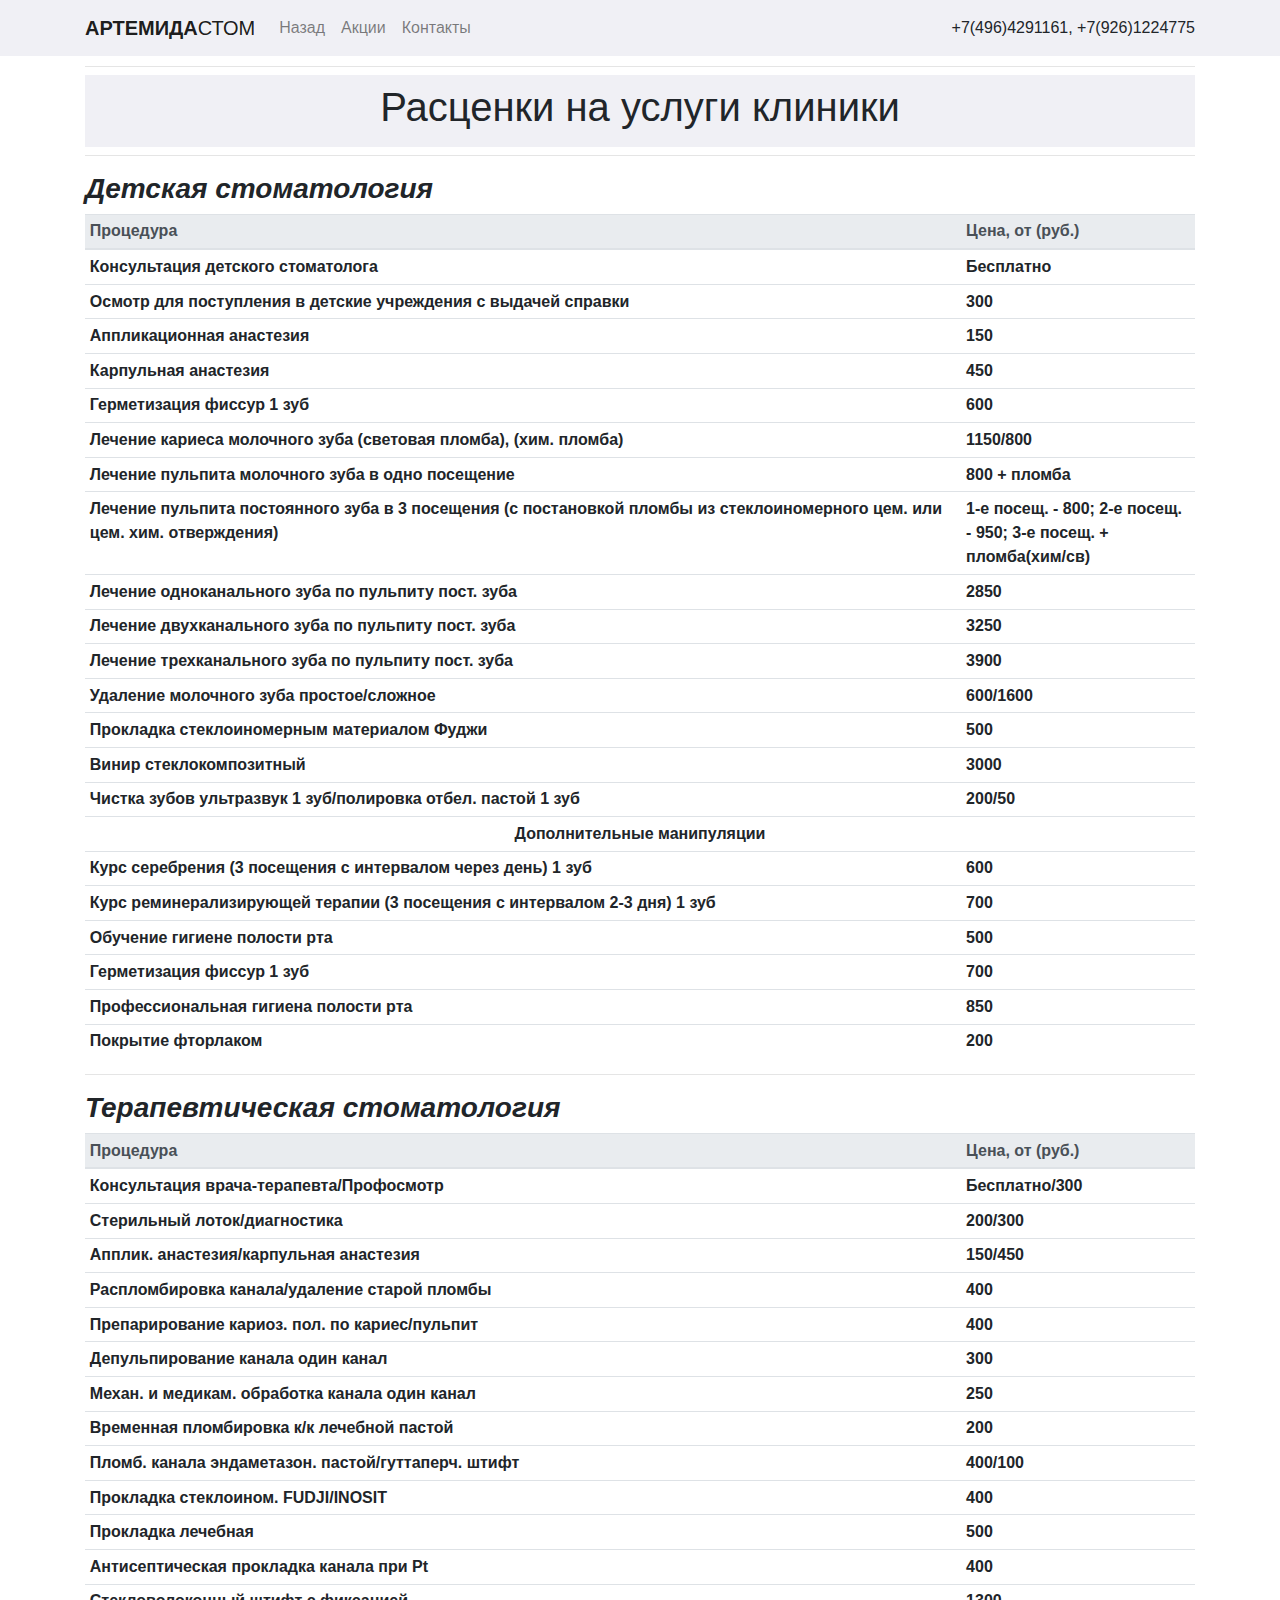
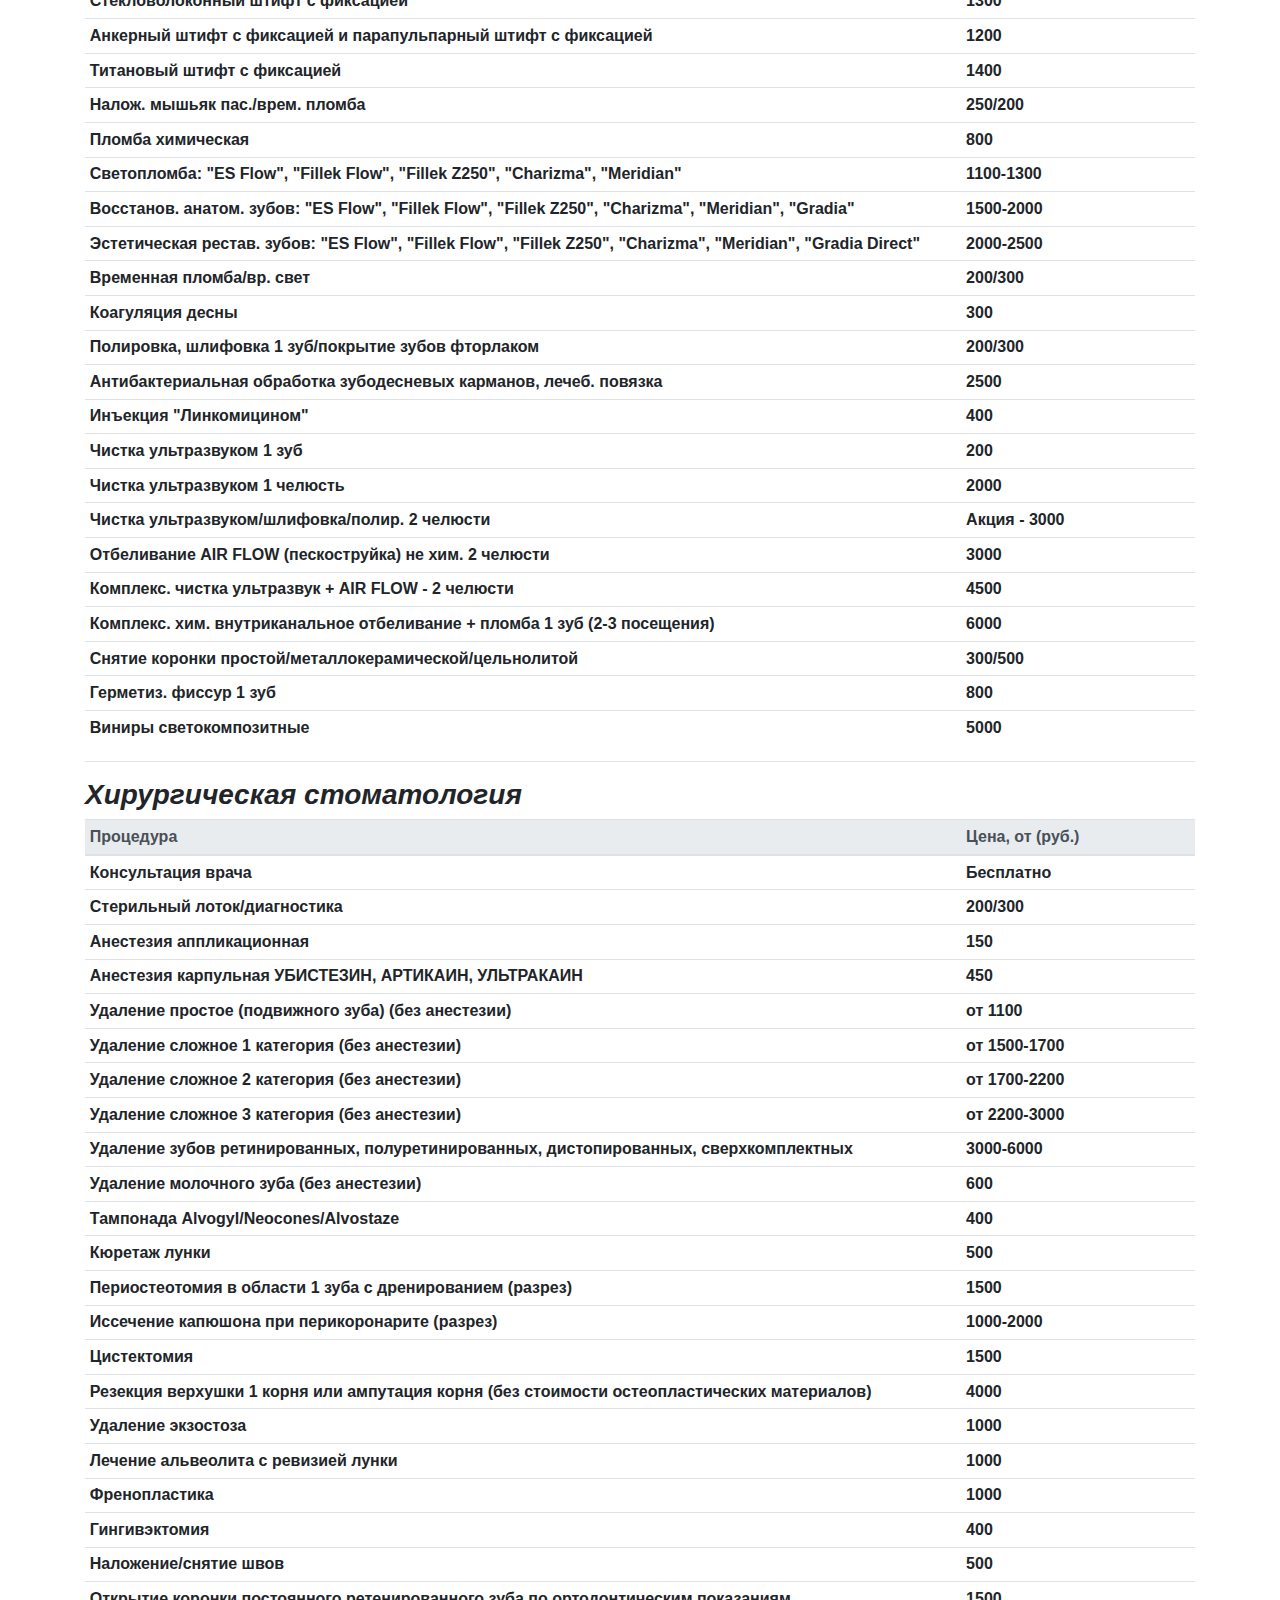
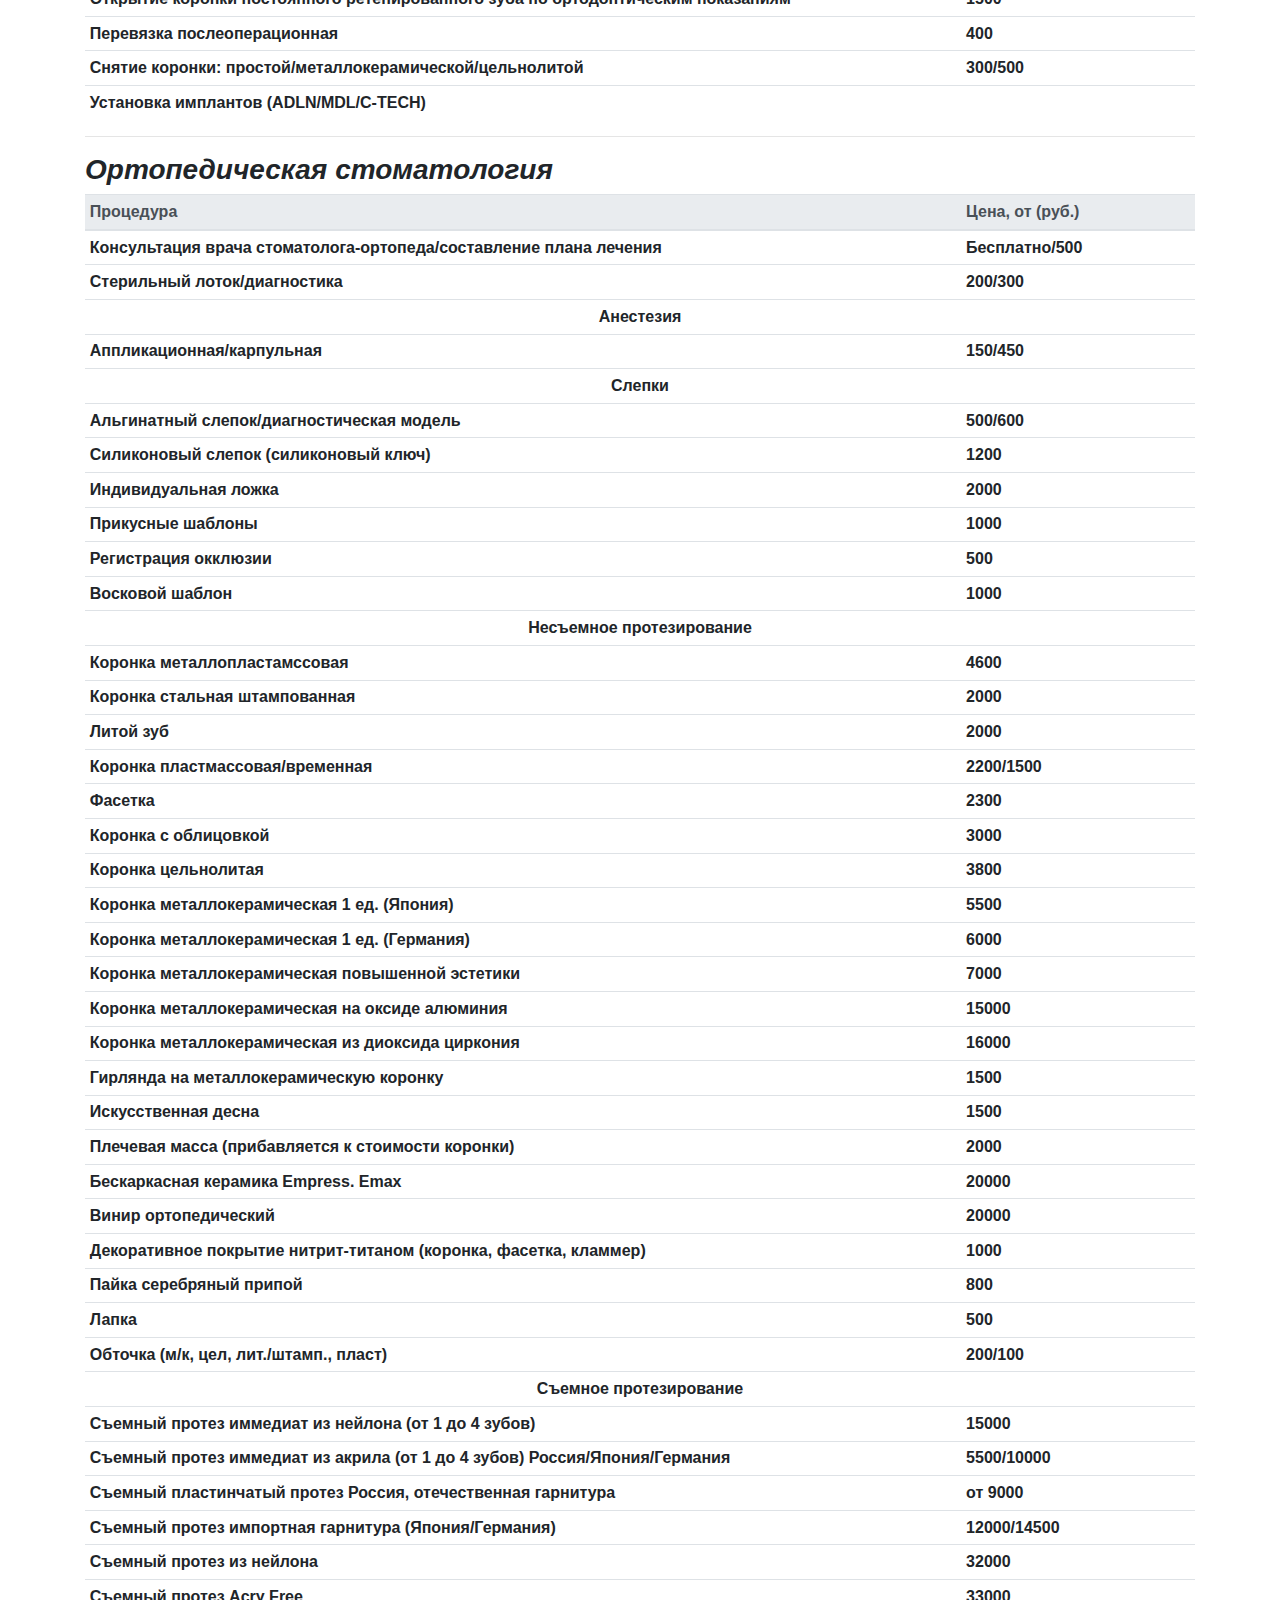
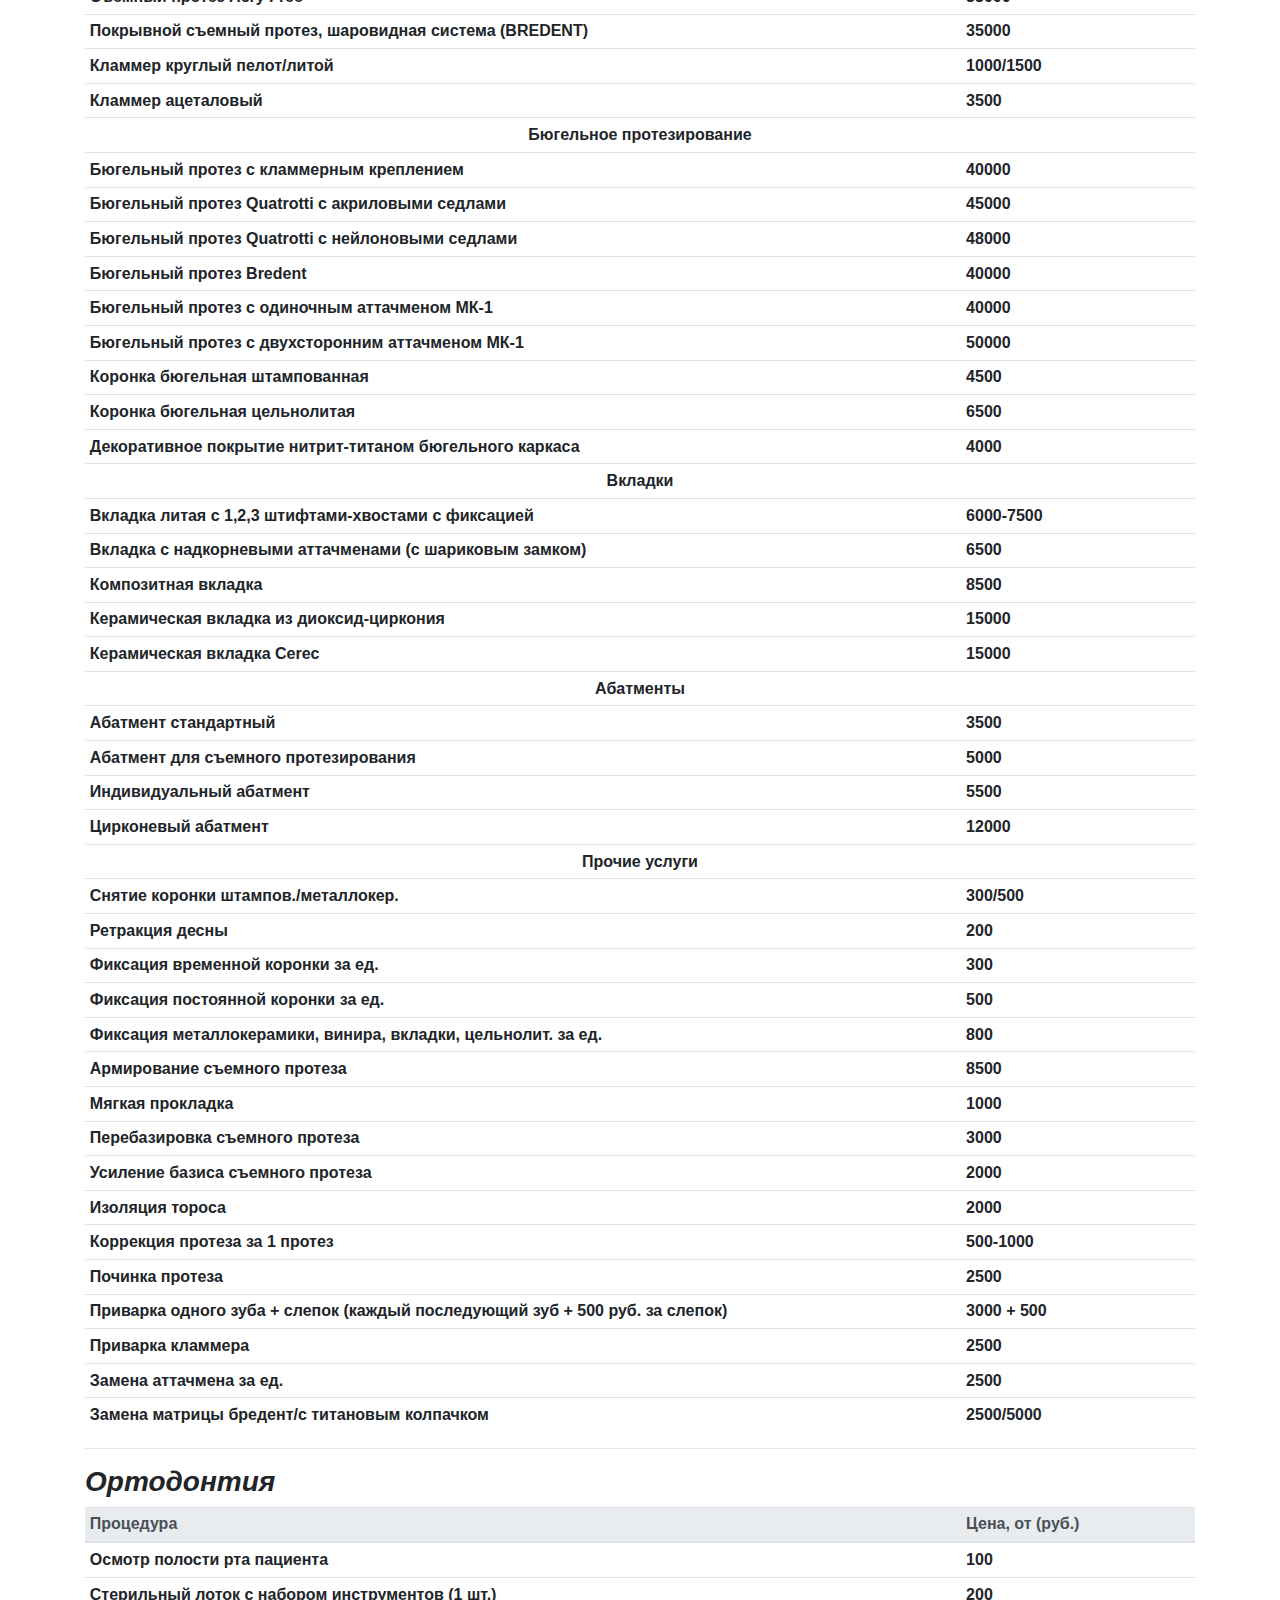
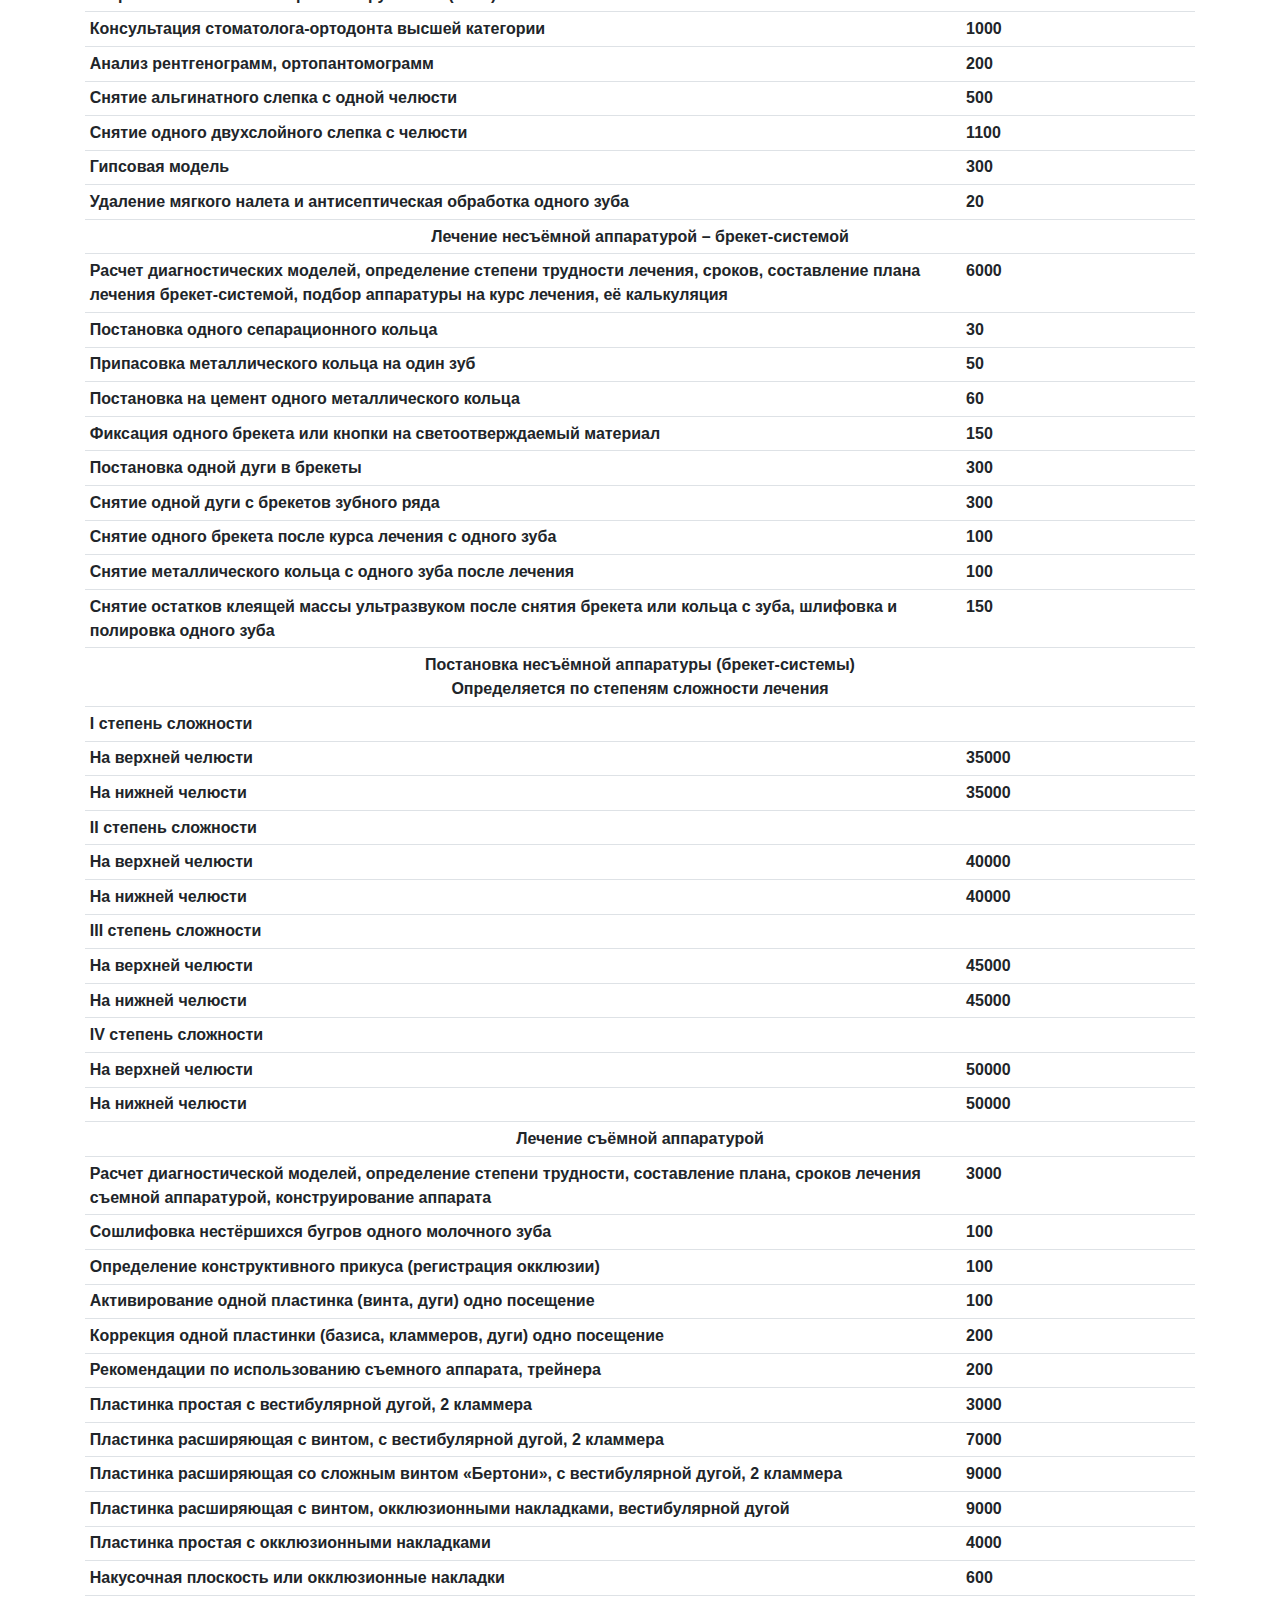
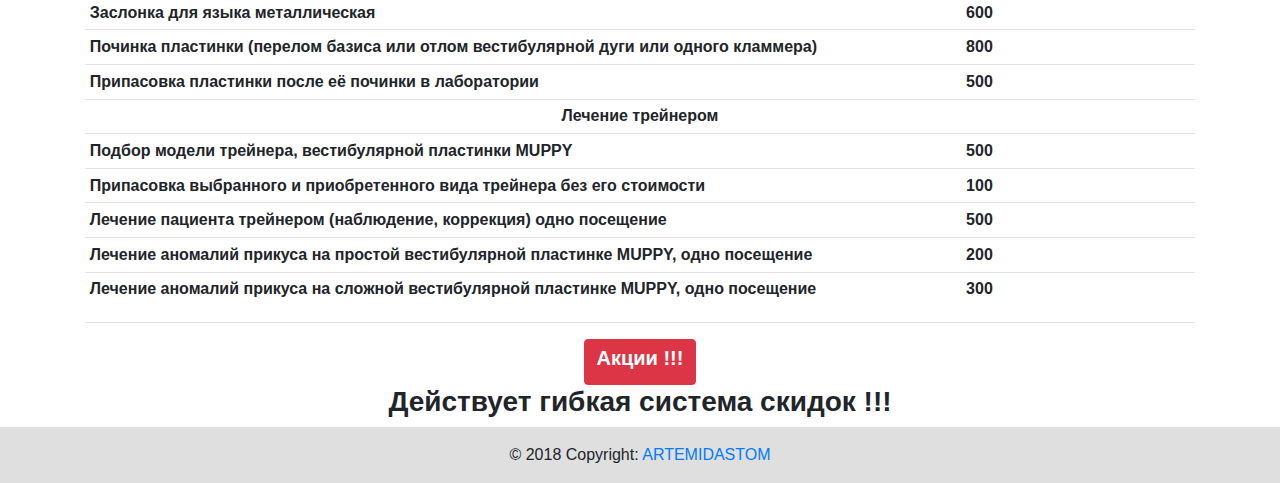
==== commit 8807854d: "empty" ====
--- a/prices.html
+++ b/prices.html
@@ -47,7 +47,7 @@
     </nav>
   </header>
 
-  <div class="container" style="padding-top:70px;">
+  <div class="container" style="padding-top:50px;">
 
     <hr class="grey mb-2">
     <div class="divider py-2 text-center">
@@ -1019,7 +1019,8 @@
     </div>
   </footer>
 
-
+  <!-- кнопка "НАВЕРХ " -->
+    <div class="upbutton"></div>
 
   <!-- загрузка JS библиотек -->
   <!-- JQuery -->
@@ -1031,7 +1032,7 @@
   <!-- MDB core JavaScript 
   <script type="text/javascript" src="js/mdb.min.js"></script> -->
   <!-- Castom JS file -->
-  <script type="text/javascript" src="js/custom.js"></script>
+    <script type="text/javascript" src="js/scrollTop.js"></script>
 
 </body>
 
--- a/css/style.css
+++ b/css/style.css
@@ -1,44 +1,33 @@
+section {
+  margin-top: -50px;
+  padding-top: 50px;
+}
 #start {
-    padding-top: 90px !important;
+  padding-top: 90px !important;
 }
 
-@media (max-width:400px) {
-    #start {
-        padding-top: 70px !important;
-    }
-}
-
-.custom-text-shadow {
-    text-shadow: 2px 2px black;
-}
-
-.rel {
-    display: inline-flex;
-    position: relative;
-}
-
-.sticker {
-    position: absolute;
-    left: -40px;
-    top: -30px;
+@media (max-width: 400px) {
+  #start {
+    padding-top: 70px !important;
+  }
 }
 
 #mymap {
-    min-height: 340px;
+  min-height: 340px;
 }
 
-#upbutton {
-    background: url("/img/up.png") no-repeat top left;
-    height: 60px;
-    width: 60px;
-    bottom: 30px;
-    right: 30px;
-    cursor: pointer;
-    display: block;
-    position: fixed;
-    z-index: 999;
+.upbutton {
+  background: url("/img/up.png") no-repeat top left;
+  height: 60px;
+  width: 60px;
+  bottom: 30px;
+  right: 30px;
+  cursor: pointer;
+  display: block;
+  position: fixed;
+  z-index: 999;
 }
 
 .divider {
-    background-color: #f0f0f5;
-}+  background-color: #f0f0f5;
+}
